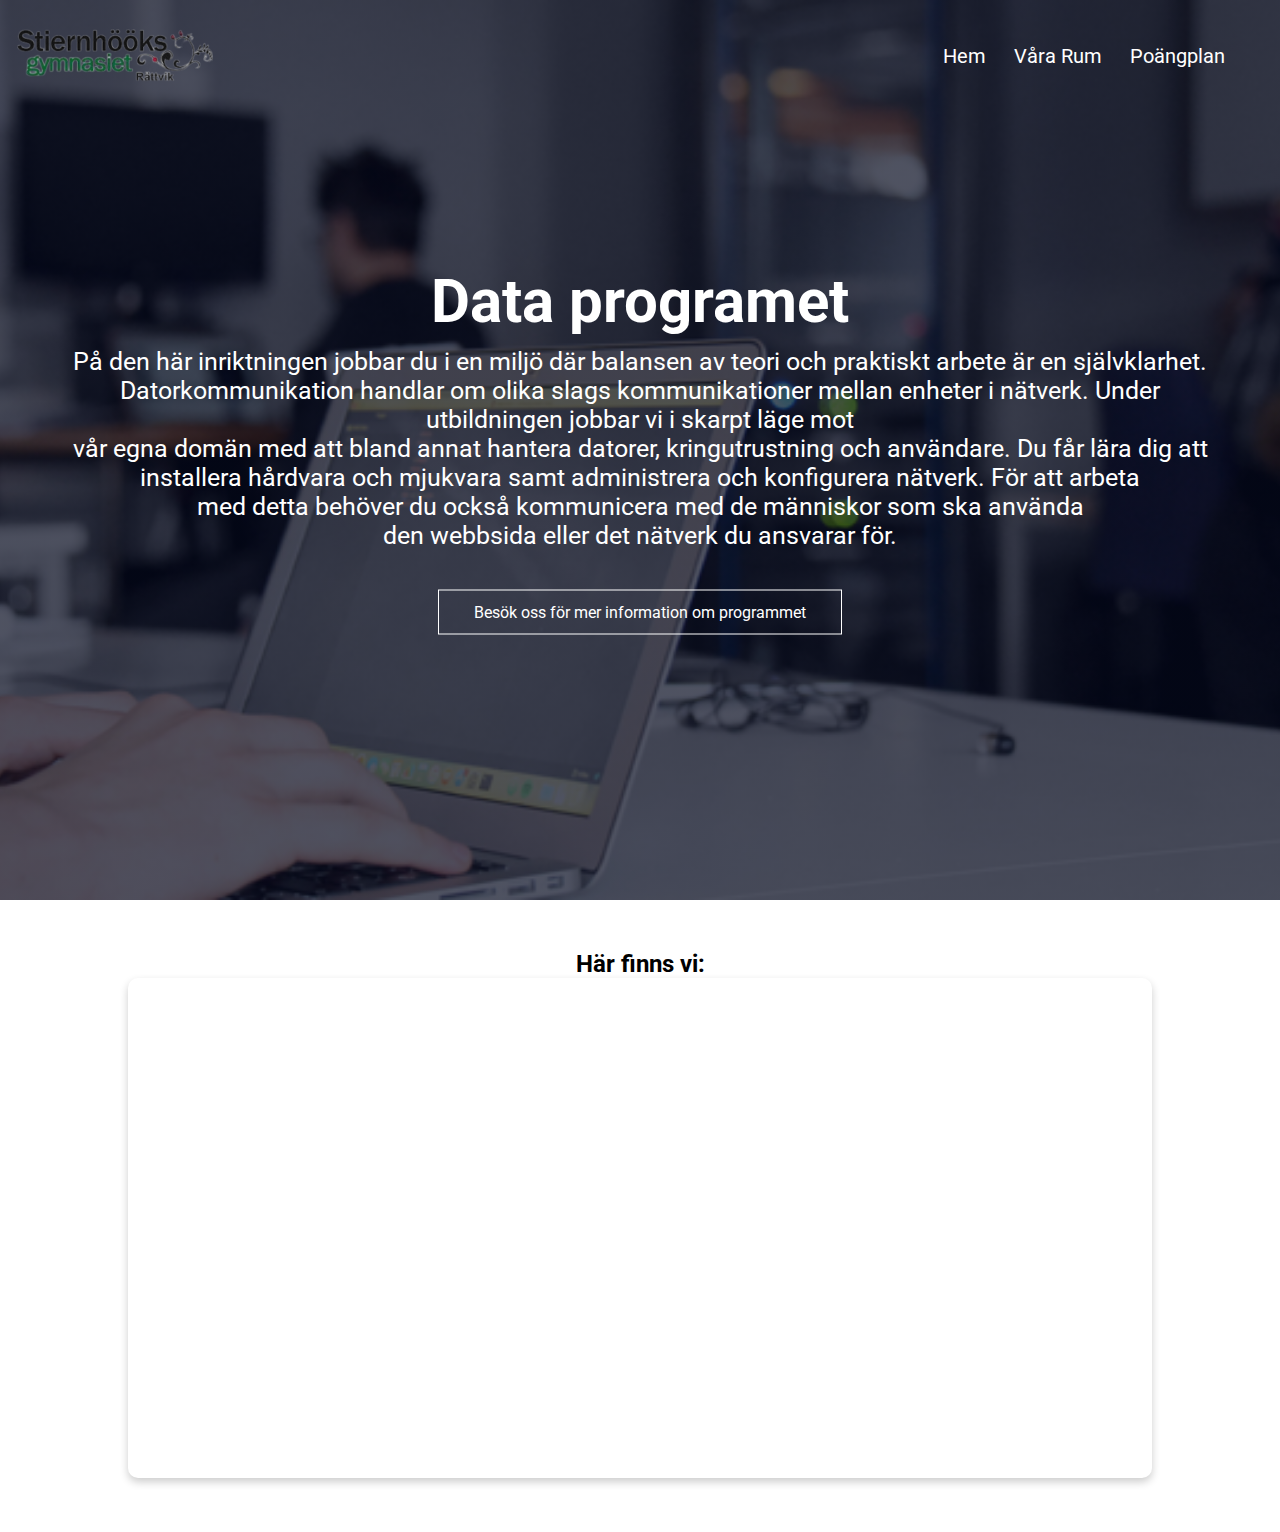
==== Index.html @ 5a3a4f8e "Initial commit" ====
<!DOCTYPE html>
<html lang="sv">
  <head>
    <meta charset="utf-8" />
    <meta name="viewport" content="width=device-width, initial-scale=1.0" />
    <title>Data labbet</title>
    <link href="styles.css" rel="stylesheet" />
    <link rel="preconnect" href="https://fonts.googleapis.com" />
    <link rel="preconnect" href="https://fonts.gstatic.com" crossorigin />
    <link
      href="https://fonts.googleapis.com/css2?family=Roboto:ital,wght@1,100&display=swap"
      rel="stylesheet"
    />
  </head>
  <body>
    <section class="header">
      <nav>
        <a href="Index.html"><img src="images/result (1).png" /></a>
        <div class="nav-links">
          <ul>
            <li><a href="Index.html">Hem</a></li>
            <li><a href="våra rum.html">Våra Rum</a></li>
            <li><a href="poängplan.html">Poängplan</a></li>
          </ul>
        </div>
      </nav>
      <div class="text-box">
        <h1>Data programet</h1>
        <p>
          På den här inriktningen jobbar du i en miljö där balansen av teori och
          praktiskt arbete är en självklarhet. Datorkommunikation handlar om
          olika slags kommunikationer mellan enheter i nätverk. Under
          utbildningen jobbar vi i skarpt läge mot <br />vår egna domän med att
          bland annat hantera datorer, kringutrustning och användare. Du får
          lära dig att<br />installera hårdvara och mjukvara samt administrera
          och konfigurera nätverk. För att arbeta <br />med detta behöver du
          också kommunicera med de människor som ska använda<br />
          den webbsida eller det nätverk du ansvarar för.
        </p>
        <a
          href="https://stiernhooksgymnasiet.se/program/el-och-energiprogrammet"
          class="länk"
          >Besök oss för mer information om programmet</a
        >
      </div>
    </section>
    <section class="map-container">
      <h2>Här finns vi:</h2>
      <iframe
        src="https://www.google.com/maps/embed?pb=!1m18!1m12!1m3!1d2090.011989484115!2d15.11740171607531!3d60.89056258165151!2m3!1f0!2f0!3f0!3m2!1i1024!2i768!4f13.1!3m3!1m2!1s0x4667b019fa5a0f8b%3A0x27ad9b0e4aaf9e2!2sStiernh%C3%B6%C3%B6ksgymnasiet!5e0!3m2!1ssv!2sse!4v1621430732848!5m2!1ssv!2sse"
        allowfullscreen=""
        loading="lazy"
      ></iframe>
    </section>

    <aside></aside>

    <main></main>

    <div class="rightAside"></div>

    <footer></footer>
  </body>
</html>
---- styles.css ----
*{
   margin: 0;
   padding: 0;
   font-family: 'Roboto', sans-serif;

}
.header{
    min-height: 100vh;
    width: 100%;
    background-image: linear-gradient(rgba(4,9,30,0.7),rgba(4,9,30,0.7)),url(images/dator1_foto_jeanett_rousu2018.jpg);
    background-size: cover;
    background-position: center;
    position: relative;
}
nav{
    display: flex;
    padding: 1% 1%;
    justify-content: space-between;
    align-items: center;
    
}
nav img{
    width: 200px;
}
.nav-links ul li{
    list-style: none;
    display: inline-block;
    padding: 1px 12px;
    position: relative;
}
.nav-links ul li a{
    color: #fff;
    text-decoration: none;
    font-size: 20px;
}
.nav-links ul li::after{
    content: '';
    width: 0%;
    height: 2px;
    background: #f44336;
    display: block;
    margin: auto;
    transition: 0.5s;

}
.nav-links ul li:hover::after{
    width: 100%;
}
.text-box{
    width: 90%;
    color: #fff;
    position: absolute;
    top: 50%;
    left: 50%;
    transform: translate(-50%,-50%);
    text-align: center;
}
.text-box h1{
    font-size: 60px;

}
.text-box p{
    margin: 10px 0 40px;
    font-size: 25px;
    color: #fff;
}
.länk{
    display: inline-block;
    text-decoration: none;
    color: #fff;
    border: 1px solid #fff;
    padding: 12px 35px;
    font-size: 15;
    background: transparent;
    position: relative;
    cursor: pointer;
}
.länk:hover{
    border: 1px solid #f44336;
    background: #f44336;
    transition: 1s;
}

@media(max-width: 700px){
    .text-box  p,h1{
        font-size: 20px;
    }
}

.nav-links{
    padding: 30px;
}

.map-container {
    text-align: center;
    margin: 50px 0;
  }
  
  .map-container iframe {
    width: 80%;
    height: 500px;
    border: 0;
    border-radius: 10px;
    box-shadow: 0 4px 8px rgba(0, 0, 0, 0.2);
  }
.rum1 img {
    width: 100%;
    height: auto;
    display: block;
    margin: 10px auto;
  }
  
  .rum {
    text-align: center;
    padding: 50px 0;
  }
  
  .rum h2 {
    font-size: 36px;
    margin-bottom: 20px;
  }
  
  .rum p {
    font-size: 20px;
    margin-bottom: 20px;
  }
  

.content {
    width: 80%;
    margin: 0 auto;
    padding: 50px 0;
  }
  
  .content h2 {
    text-align: center;
    margin: 20px 0;
    font-size: 24px;
  }
  
  .content p {
    text-align: center;
    font-size: 18px;
  }
  
  .points-table {
    width: 100%;
    border-collapse: collapse;
    margin: 20px 0;
  }
  
  .points-table th, .points-table td {
    border: 1px solid #ddd;
    padding: 8px;
    text-align: left;
  }
  
  .points-table th {
    background-color: #f2f2f2;
  }
  
  .points-table tr:nth-child(even) {
    background-color: #f9f9f9;
  }
  
  .points-table tr:hover {
    background-color: #f1f1f1;
  }
  
  .rum {
    text-align: center;
    padding: 50px 0;
    background: rgba(0, 0, 0, 0.5);
}

.rum-container {
    display: flex;
    justify-content: center;
    align-items: flex-start;
    gap: 20px;
}

.rum-item {
    max-width: 45%;
    text-align: center;
}

.rum-item img {
    width: 100%;
    height: auto;
    display: block;
    margin: 0 auto 10px;
}

.rum-item p {
    font-size: 20px;
    color: #fff;
    background: rgba(0, 0, 0, 0.7);
    padding: 10px;
    border-radius: 5px;
}
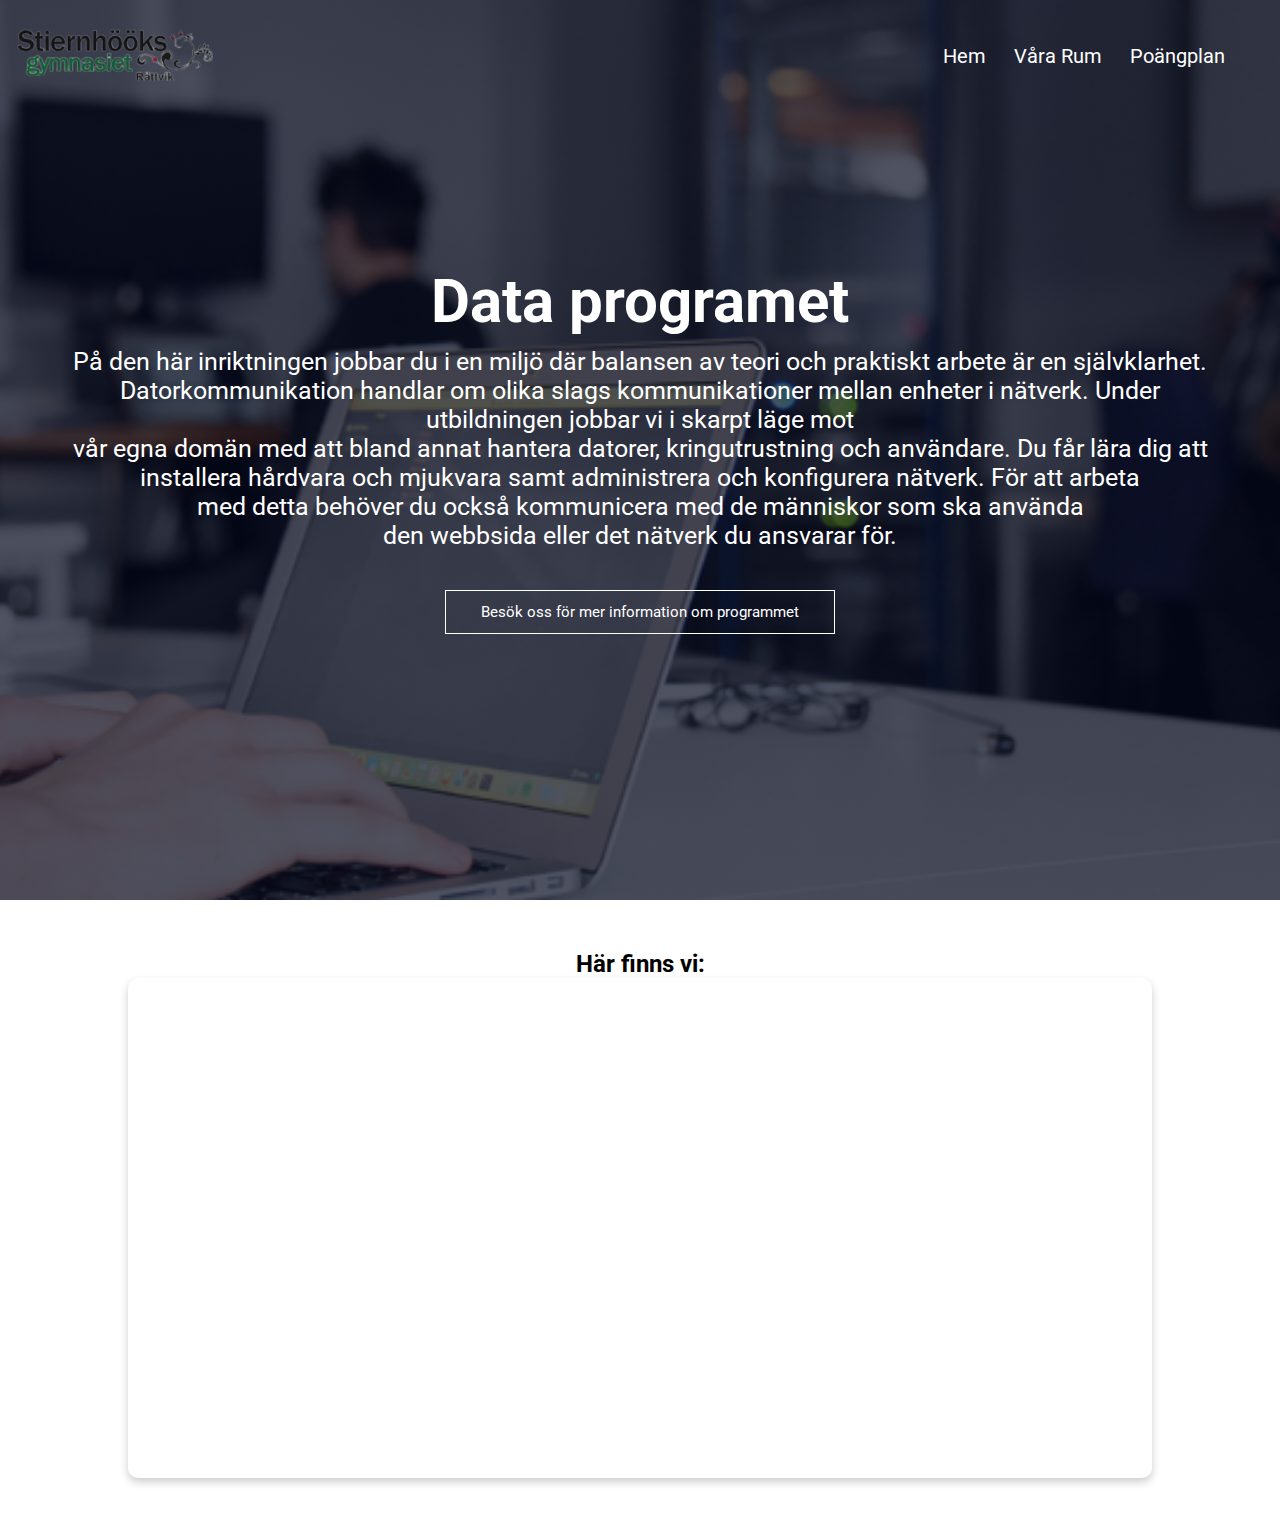
==== commit 7148e1d0: "u" ====
--- a/Index.html
+++ b/Index.html
@@ -15,12 +15,12 @@
   <body>
     <section class="header">
       <nav>
-        <a href="Index.html"><img src="images/result (1).png" /></a>
+        <a href="index.html"><img src="images/result_1.png" alt="Logotyp" /></a>
         <div class="nav-links">
           <ul>
-            <li><a href="Index.html">Hem</a></li>
-            <li><a href="våra rum.html">Våra Rum</a></li>
-            <li><a href="poängplan.html">Poängplan</a></li>
+            <li><a href="index.html">Hem</a></li>
+            <li><a href="vora_rum.html">Våra Rum</a></li>
+            <li><a href="poangplan.html">Poängplan</a></li>
           </ul>
         </div>
       </nav>
@@ -39,7 +39,7 @@
         </p>
         <a
           href="https://stiernhooksgymnasiet.se/program/el-och-energiprogrammet"
-          class="länk"
+          class="lank"
           >Besök oss för mer information om programmet</a
         >
       </div>
--- a/styles.css
+++ b/styles.css
@@ -64,18 +64,18 @@
     font-size: 25px;
     color: #fff;
 }
-.länk{
+.lank{
     display: inline-block;
     text-decoration: none;
     color: #fff;
     border: 1px solid #fff;
     padding: 12px 35px;
-    font-size: 15;
+    font-size: 15px;
     background: transparent;
     position: relative;
     cursor: pointer;
 }
-.länk:hover{
+.lank:hover{
     border: 1px solid #f44336;
     background: #f44336;
     transition: 1s;
@@ -120,12 +120,6 @@
     margin-bottom: 20px;
   }
   
-  .rum p {
-    font-size: 20px;
-    margin-bottom: 20px;
-  }
-  
-
 .content {
     width: 80%;
     margin: 0 auto;
